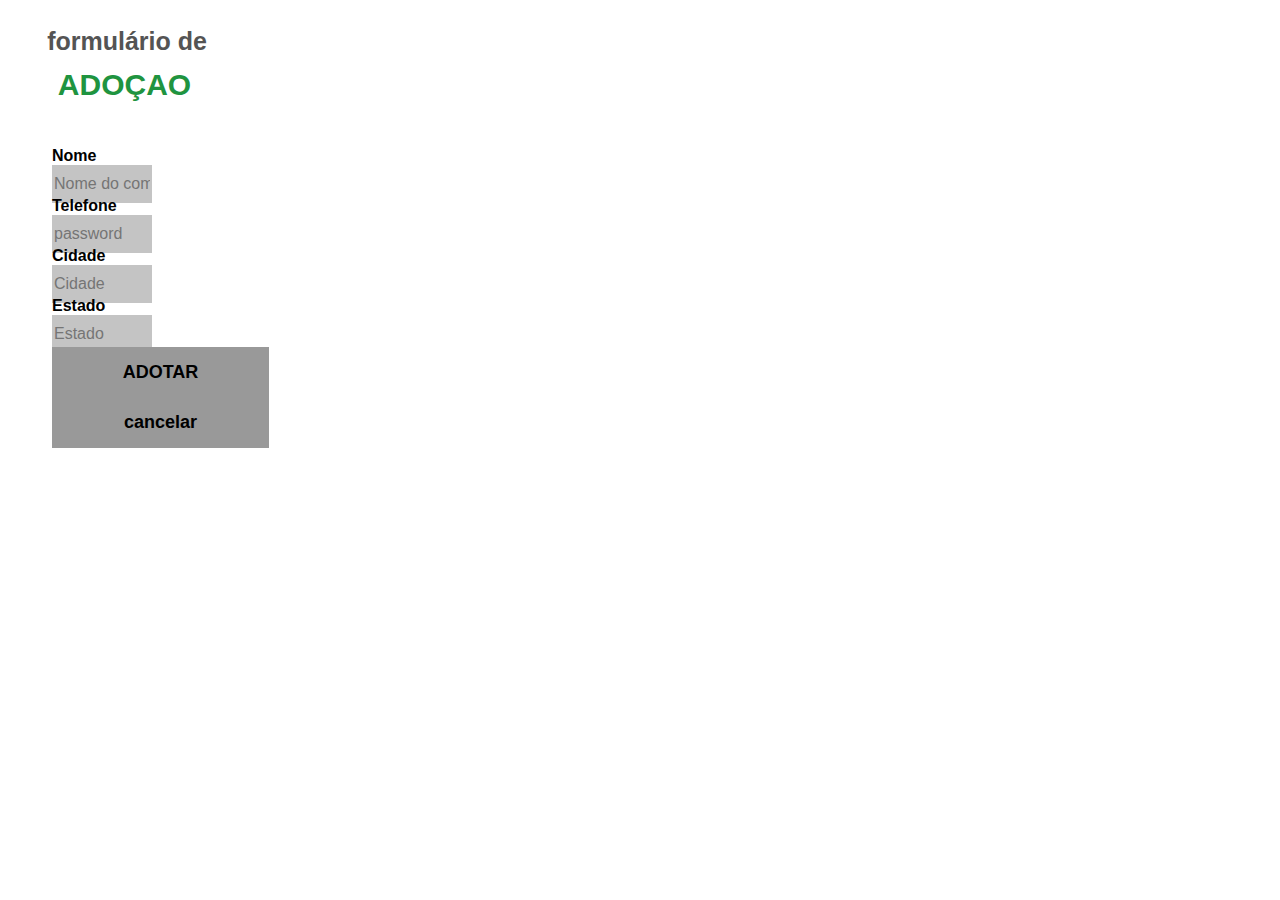
==== adocao.html @ 8527cda0 "quase" ====
<!DOCTYPE html>
<html lang="en">

<head>
    <meta charset="UTF-8">
    <meta http-equiv="X-UA-Compatible" content="IE=edge">
    <meta name="viewport" content="width=device-width, initial-scale=1.0">
    <link rel="stylesheet" href="adocao.css">
    <title>Formulário de Adoção</title>
</head>

<body>
 
        <div>
            <h4>formulário de</h4>
            <h1>ADOÇAO</h1>




            <p><label for="cNome">Nome</label><input type="text" name="tNome" id="cNome" size="20" maxlength="30"
                    placeholder="Nome do completo"> </p>
            <p> <label for="cSenha"> Telefone</label><input type="password" name="tTelefone" id="cTelefone" size="15"
                    maxlength="8" placeholder="password"></p>
            <p> <label for="cEmail">Cidade</label><input type="cidade" name="tCidade" id="cCidade" size="20"
                    maxlength="40" placeholder="Cidade"></p>
            <p> <label for="cEstado">Estado</label><input type="estado" name="tEstdo" id="cEstado" size="20"
                    maxlength="40" placeholder="Estado"></p>


            <p>

                <button class="button">ADOTAR</button>

            </p>
            <p>
                <button>cancelar</button>

            </p>
           
        </div>
    
</body>

</html>
---- adocao.css ----
* {
    margin: 0;
    box-sizing: border-box;
}

body {
    text-align: center;
    background-repeat:no-repeat ;
    background-size: cover;
    background-color: #ffffff;
    padding: 27px;
}
div {
    width: 700px;
    font-size: 700px;
    font-family: Arial;
    text-align: center;


}

h1 {
    font-size: 30px;
    font-family: Arial, sans-serif;
    width: 195px;
    height: 54px;
    text-align: center;
    left: 88px;
    top: 28px;
    color: #1F9440;
}

h4 {
    font-size: 25px;
    font-family: Arial, sans-serif;
    width: 200px;
    height: 41px;
    text-align: center;
    left: 88px;
    top: 28px;
    color: #545454;
}



p {
    width: 55px;
    height: 27px;
    left: 164px;
    top: 42px;
    font-size: 15px;
    padding: 25px;
    color: #000000;


}
label{
    font-family: Arial,  sans-serif;
    font-size: 16px;
    font-weight: bold;
    display: block;
}
input, textarea{
    display: block;
    width: 100px;
    height: 38px;
    background-color: #c4c4c4;
    border: none;
    border-radius: 0;
    color:#202020;
    font-size: 16px;
    margin-bottom: 12px;
}
textarea{
    height: 94px;
}

div button{
    font-size: 18px;
    font-weight: bold;
    padding-top: 15px;
    padding-bottom: 15px;
    width: 217px;
    background-color: #999999;
    border: 0;
    display: block;
    margin-left: auto;
    margin-right: auto;
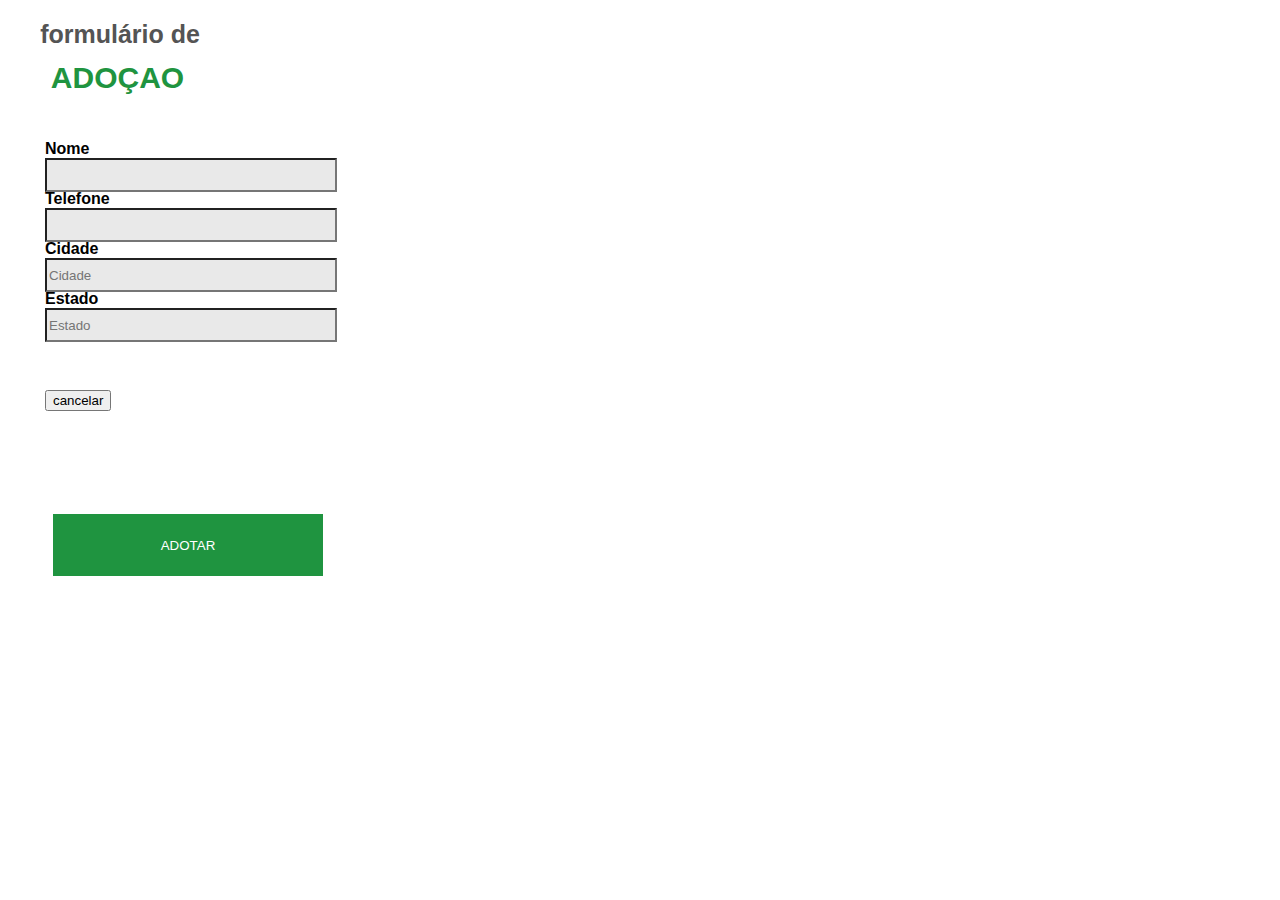
==== commit 748e0dbd: "ainda não" ====
--- a/adocao.html
+++ b/adocao.html
@@ -2,44 +2,50 @@
 <html lang="en">
 
 <head>
-    <meta charset="UTF-8">
-    <meta http-equiv="X-UA-Compatible" content="IE=edge">
-    <meta name="viewport" content="width=device-width, initial-scale=1.0">
-    <link rel="stylesheet" href="adocao.css">
-    <title>Formulário de Adoção</title>
+        <meta charset="UTF-8">
+        <meta http-equiv="X-UA-Compatible" content="IE=edge">
+        <meta name="viewport" content="width=device-width, initial-scale=1.0">
+        <link rel="stylesheet" href="adocao.css">
+        <title>Formulário de Adoção</title>
 </head>
 
 <body>
- 
+
         <div>
-            <h4>formulário de</h4>
-            <h1>ADOÇAO</h1>
+                <h4>formulário de</h4>
+                <h1>ADOÇAO</h1>
+
+        </div>
+        <div>
+
+                <p>
+                        <label>Nome</label>
+                <input> 
+               </p>
+                <p> 
+                        <label> Telefone</label>
+                        <input>
+                </p>
+                <p> <label for="cEmail">Cidade</label><input type="cidade" name="tCidade" id="cCidade" size="20"
+                                maxlength="40" placeholder="Cidade"></p>
+                <p> <label for="cEstado">Estado</label><input type="estado" name="tEstdo" id="cEstado" size="20"
+                                maxlength="40" placeholder="Estado"></p>
+        </div>
+        <div>
+                <p>
+
+                        <button class="button">ADOTAR</button>
+
+                </p>
+        </div>
+        <div>
+                <p>
+                        <button>cancelar</button>
+
+                </p>
+        </div>
 
 
-
-
-            <p><label for="cNome">Nome</label><input type="text" name="tNome" id="cNome" size="20" maxlength="30"
-                    placeholder="Nome do completo"> </p>
-            <p> <label for="cSenha"> Telefone</label><input type="password" name="tTelefone" id="cTelefone" size="15"
-                    maxlength="8" placeholder="password"></p>
-            <p> <label for="cEmail">Cidade</label><input type="cidade" name="tCidade" id="cCidade" size="20"
-                    maxlength="40" placeholder="Cidade"></p>
-            <p> <label for="cEstado">Estado</label><input type="estado" name="tEstdo" id="cEstado" size="20"
-                    maxlength="40" placeholder="Estado"></p>
-
-
-            <p>
-
-                <button class="button">ADOTAR</button>
-
-            </p>
-            <p>
-                <button>cancelar</button>
-
-            </p>
-           
-        </div>
-    
 </body>
 
 </html>--- a/adocao.css
+++ b/adocao.css
@@ -3,21 +3,20 @@
     box-sizing: border-box;
 }
 
-body {
-    text-align: center;
-    background-repeat:no-repeat ;
-    background-size: cover;
-    background-color: #ffffff;
-    padding: 27px;
+body{
+    margin: 0;
+    background-position: 0%;
+    padding: 20px;
 }
 div {
-    width: 700px;
+    width: 960px;
     font-size: 700px;
     font-family: Arial;
     text-align: center;
 
 
 }
+
 
 h1 {
     font-size: 30px;
@@ -59,30 +58,29 @@
     font-size: 16px;
     font-weight: bold;
     display: block;
+    
 }
-input, textarea{
-    display: block;
-    width: 100px;
-    height: 38px;
-    background-color: #c4c4c4;
-    border: none;
-    border-radius: 0;
-    color:#202020;
-    font-size: 16px;
-    margin-bottom: 12px;
-}
-textarea{
-    height: 94px;
+input{
+  
+    width: 292px;
+    height: 34px;
+    background:#E9E9E9;;
+   left: 42px;
+   top: 270px;
+ 
+   
+   
 }
 
-div button{
-    font-size: 18px;
-    font-weight: bold;
-    padding-top: 15px;
-    padding-bottom: 15px;
-    width: 217px;
-    background-color: #999999;
-    border: 0;
-    display: block;
-    margin-left: auto;
-    margin-right: auto;
+
+.button{
+    position: absolute;
+    width: 270px;
+    height: 62px;
+    top: 514px;
+    left: 53px;
+    background:#1F9440;
+    border: 50px;
+    color: #ffffff;
+  
+}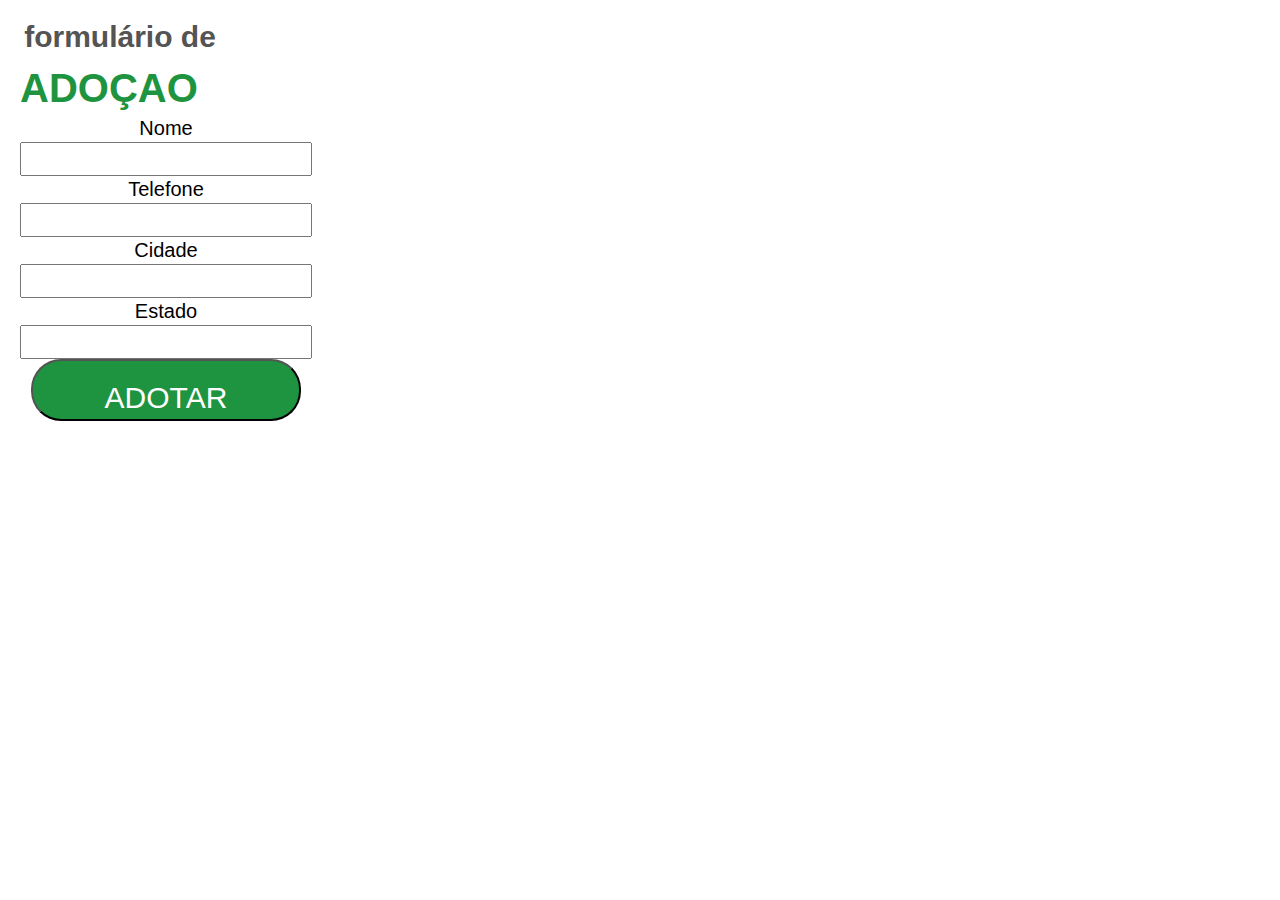
==== commit 0df568da: "Só estudando" ====
--- a/adocao.html
+++ b/adocao.html
@@ -10,39 +10,27 @@
 </head>
 
 <body>
+        <header>
 
-        <div>
                 <h4>formulário de</h4>
                 <h1>ADOÇAO</h1>
+        </header>
+        <form action="">
+                <label>Nome</label><br>
+                <input type="text"><br>
+                <label for="">Telefone</label><br>
+                <input type="text"><br>
+                <label for="">Cidade</label><br>
+                <input type="text"><br>
+                <label for="">Estado</label><br>
+                <input type="text"><br>
+                
+               
 
-        </div>
+        </form>
         <div>
-
-                <p>
-                        <label>Nome</label>
-                <input> 
-               </p>
-                <p> 
-                        <label> Telefone</label>
-                        <input>
-                </p>
-                <p> <label for="cEmail">Cidade</label><input type="cidade" name="tCidade" id="cCidade" size="20"
-                                maxlength="40" placeholder="Cidade"></p>
-                <p> <label for="cEstado">Estado</label><input type="estado" name="tEstdo" id="cEstado" size="20"
-                                maxlength="40" placeholder="Estado"></p>
-        </div>
-        <div>
-                <p>
-
-                        <button class="button">ADOTAR</button>
-
-                </p>
-        </div>
-        <div>
-                <p>
-                        <button>cancelar</button>
-
-                </p>
+                <button>ADOTAR</button>
+                
         </div>
 
 
--- a/adocao.css
+++ b/adocao.css
@@ -3,84 +3,80 @@
     box-sizing: border-box;
 }
 
-body{
-    margin: 0;
-    background-position: 0%;
+body {
+    position: absolute;
+    text-align: center;
+    background-size: cover;
+    background-color: #ffff;
     padding: 20px;
 }
-div {
-    width: 960px;
-    font-size: 700px;
-    font-family: Arial;
+
+h4 {
+    text-align: center;
+    width: 200px;
+    height: 41px;
+    left: 88px;
+    top: 28px;
+    font-family: Arial, sans-serif;
+    font-style: normal;
+    font-size: 30px;
+    text-align: center;
+    color: #545454;
+
+}
+
+h1 {
+    text-align: center;
+    width: 175px;
+    height: 54px;
+    left: 100px;
+    top: 69px;
+    font-family: Arial, sans-serif;
+    font-style: normal;
+    font-size: 40px;
+    line-height: 54px;
+    text-align: center;
+    color: #1F9440;
+}
+
+form {
+
+
+    font-family: Arial, sans-serif;
+    font-style: normal;
+    font-weight: 300;
+    font-size: 20px;
+    line-height: 27px;
     text-align: center;
 
 
 }
 
-
-h1 {
-    font-size: 30px;
-    font-family: Arial, sans-serif;
-    width: 195px;
-    height: 54px;
-    text-align: center;
-    left: 88px;
-    top: 28px;
-    color: #1F9440;
-}
-
-h4 {
-    font-size: 25px;
-    font-family: Arial, sans-serif;
-    width: 200px;
-    height: 41px;
-    text-align: center;
-    left: 88px;
-    top: 28px;
-    color: #545454;
-}
-
-
-
-p {
+label {
     width: 55px;
     height: 27px;
-    left: 164px;
-    top: 42px;
-    font-size: 15px;
-    padding: 25px;
+    left: 42px;
+    top: 164px;
     color: #000000;
 
-
-}
-label{
-    font-family: Arial,  sans-serif;
-    font-size: 16px;
-    font-weight: bold;
-    display: block;
-    
 }
 input{
-  
     width: 292px;
     height: 34px;
-    background:#E9E9E9;;
-   left: 42px;
-   top: 270px;
- 
+    top: 191px;
+    left: 42px;
+    color: #E9E9E9;
+}
+button{
+    font-size: 30px;
+    color: #FFFFFF;
+    width: 270px;
+    height: 62px;
+    top: 646px;
+    left: 53px;
+    background-color: #1F9440;
+    border-radius: 30px;
+    padding: 20PX;
    
    
-}
-
-
-.button{
-    position: absolute;
-    width: 270px;
-    height: 62px;
-    top: 514px;
-    left: 53px;
-    background:#1F9440;
-    border: 50px;
-    color: #ffffff;
-  
 }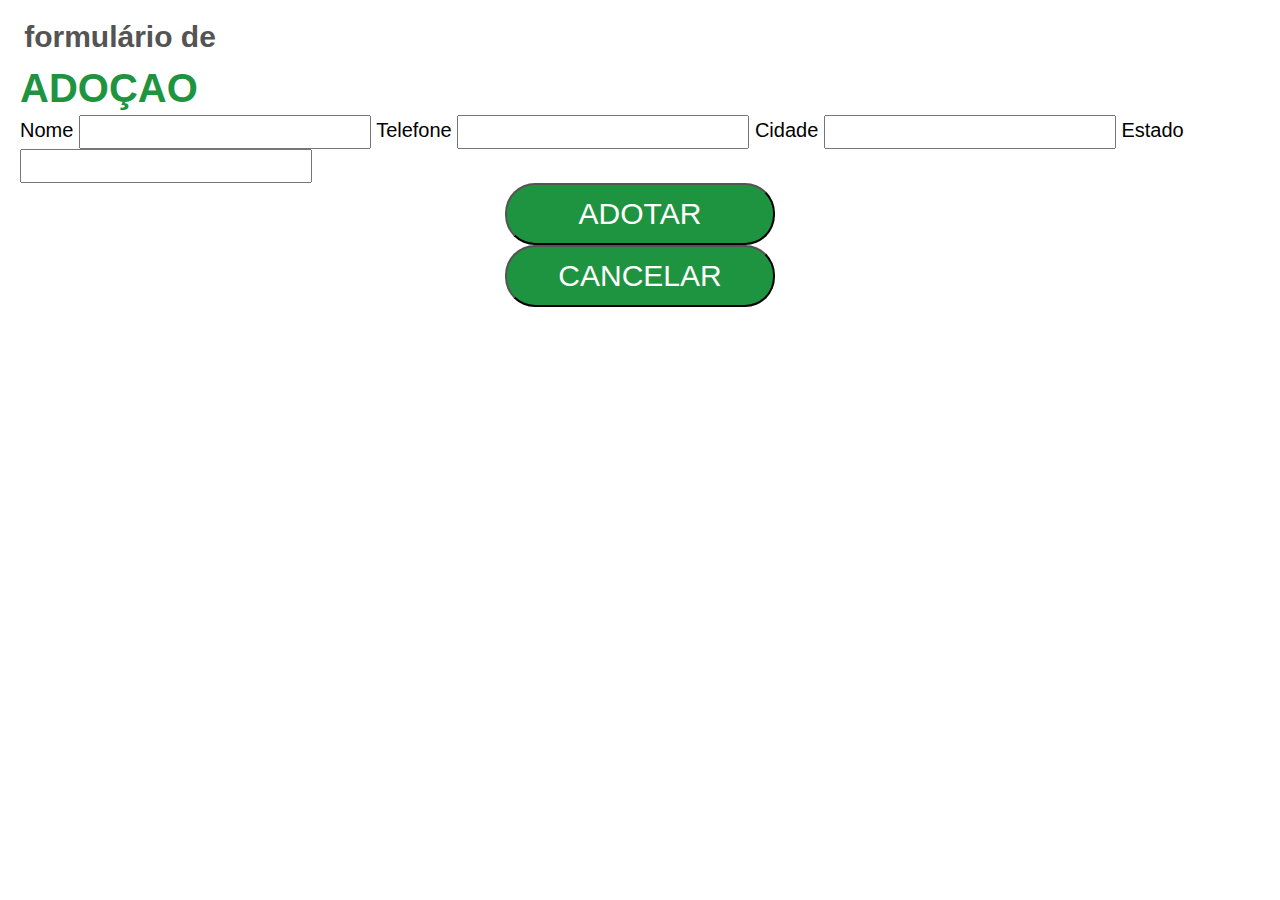
==== commit 1e39943f: "quase lá" ====
--- a/adocao.html
+++ b/adocao.html
@@ -16,14 +16,14 @@
                 <h1>ADOÇAO</h1>
         </header>
         <form action="">
-                <label>Nome</label><br>
-                <input type="text"><br>
-                <label for="">Telefone</label><br>
-                <input type="text"><br>
-                <label for="">Cidade</label><br>
-                <input type="text"><br>
-                <label for="">Estado</label><br>
-                <input type="text"><br>
+                <label>Nome</label>
+                <input type="text">
+                <label for="">Telefone</label>
+                <input type="text">
+                <label for="">Cidade</label>
+                <input type="text">
+                <label for="">Estado</label>
+                <input type="text">
                 
                
 
@@ -32,6 +32,9 @@
                 <button>ADOTAR</button>
                 
         </div>
+        <div>
+                <button>CANCELAR</button>
+        </div>
 
 
 </body>
--- a/adocao.css
+++ b/adocao.css
@@ -9,10 +9,12 @@
     background-size: cover;
     background-color: #ffff;
     padding: 20px;
+   
 }
 
+
 h4 {
-    text-align: center;
+    text-align: justify;
     width: 200px;
     height: 41px;
     left: 88px;
@@ -47,7 +49,7 @@
     font-weight: 300;
     font-size: 20px;
     line-height: 27px;
-    text-align: center;
+    text-align:left;
 
 
 }
@@ -58,7 +60,7 @@
     left: 42px;
     top: 164px;
     color: #000000;
-
+ 
 }
 input{
     width: 292px;
@@ -76,7 +78,7 @@
     left: 53px;
     background-color: #1F9440;
     border-radius: 30px;
-    padding: 20PX;
+  
    
    
 }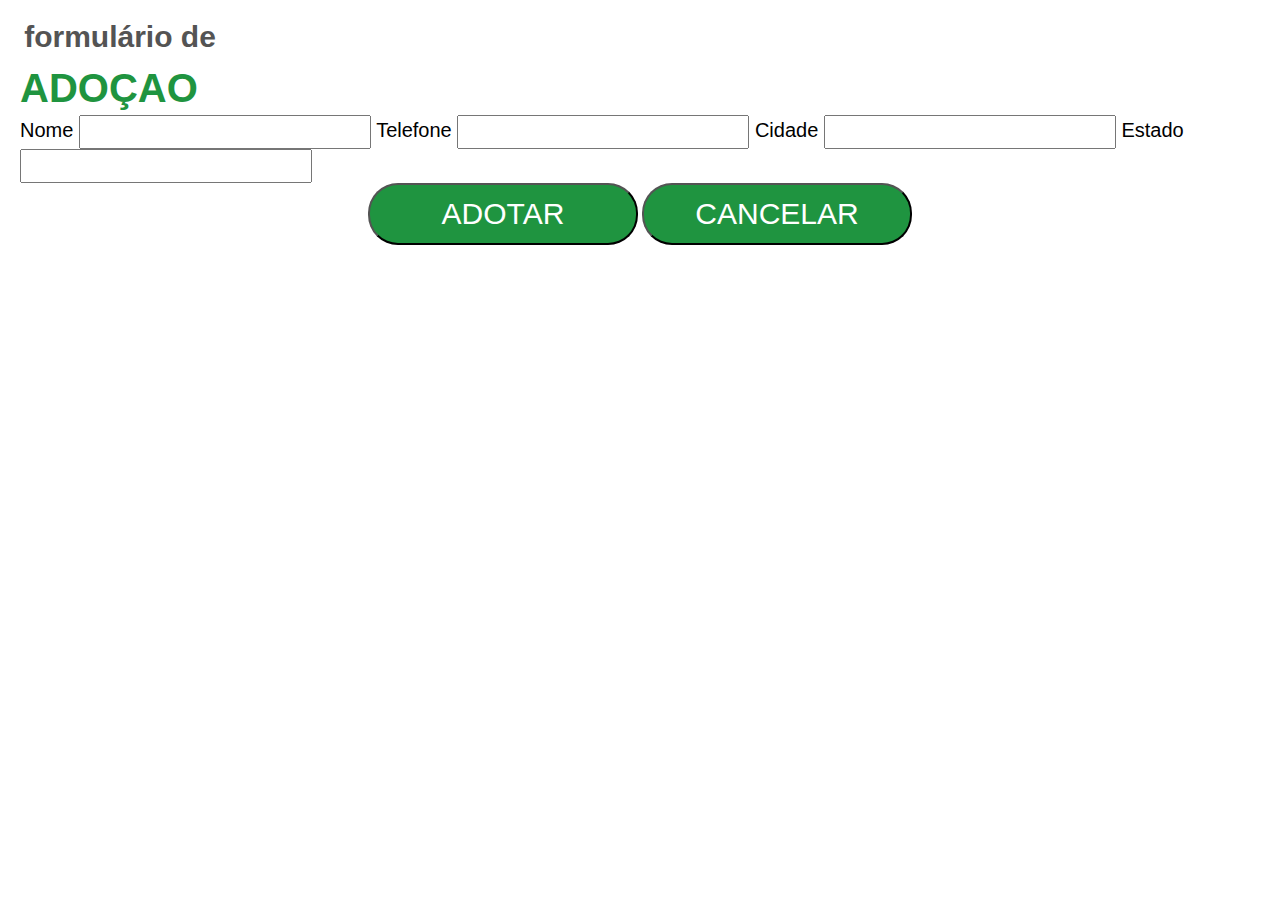
==== commit 49451d9d: "quase lá" ====
--- a/adocao.html
+++ b/adocao.html
@@ -25,17 +25,14 @@
                 <label for="">Estado</label>
                 <input type="text">
                 
-               
-
+                
         </form>
         <div>
                 <button>ADOTAR</button>
+                <button>CANCELAR</button>
                 
         </div>
-        <div>
-                <button>CANCELAR</button>
-        </div>
-
+       
 
 </body>
 
--- a/adocao.css
+++ b/adocao.css
@@ -14,7 +14,7 @@
 
 
 h4 {
-    text-align: justify;
+   
     width: 200px;
     height: 41px;
     left: 88px;
@@ -50,7 +50,7 @@
     font-size: 20px;
     line-height: 27px;
     text-align:left;
-
+   
 
 }
 
@@ -68,6 +68,7 @@
     top: 191px;
     left: 42px;
     color: #E9E9E9;
+    
 }
 button{
     font-size: 30px;
@@ -78,7 +79,7 @@
     left: 53px;
     background-color: #1F9440;
     border-radius: 30px;
-  
+   
    
    
 }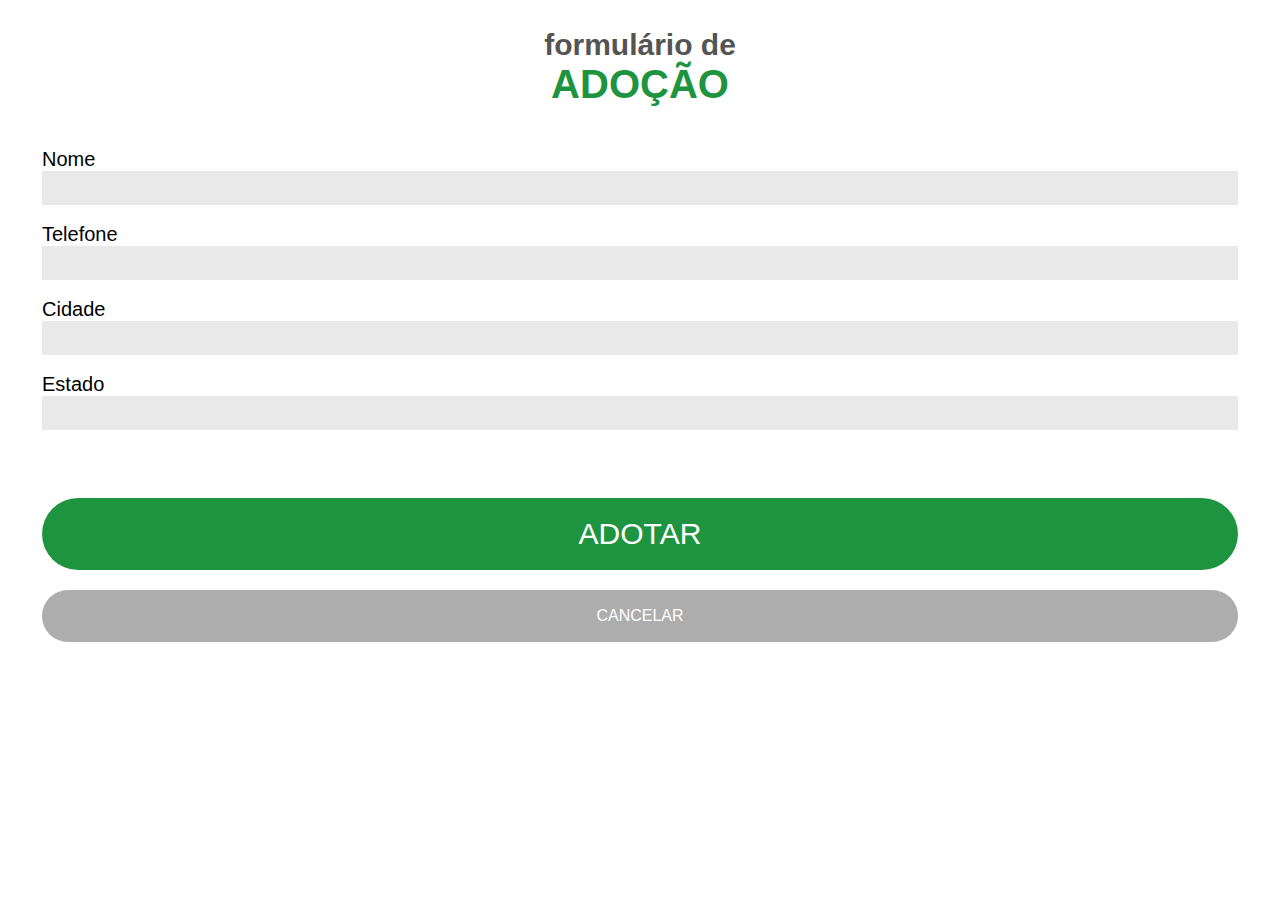
==== commit 0fa2ce24: "Finalmente finalizado" ====
--- a/adocao.html
+++ b/adocao.html
@@ -10,29 +10,32 @@
 </head>
 
 <body>
-        <header>
+        <main>
 
-                <h4>formulário de</h4>
-                <h1>ADOÇAO</h1>
-        </header>
-        <form action="">
-                <label>Nome</label>
-                <input type="text">
-                <label for="">Telefone</label>
-                <input type="text">
-                <label for="">Cidade</label>
-                <input type="text">
-                <label for="">Estado</label>
-                <input type="text">
-                
-                
-        </form>
-        <div>
-                <button>ADOTAR</button>
-                <button>CANCELAR</button>
-                
-        </div>
-       
+                <h2>formulário de</h2>
+                <h1>ADOÇÃO</h1>
+
+                <form action="">
+                        <p> <label>Nome</label>
+                                <input type="text">
+                        </p>
+                        <p> <label for="">Telefone</label>
+                                <input type="text">
+                        </p>
+                        <p> <label for="">Cidade</label>
+                                <input type="text">
+                        </p>
+                        <p> <label for="">Estado</label>
+                                <input type="text">
+                        </p>
+                        <p>
+                                <button>ADOTAR</button>
+                                <a href="tobby.html">CANCELAR</a>
+                        </p>
+
+                </form>
+
+        </main>
 
 </body>
 
--- a/adocao.css
+++ b/adocao.css
@@ -1,85 +1,74 @@
 * {
     margin: 0;
+    padding: 0;
     box-sizing: border-box;
 }
 
-body {
-    position: absolute;
+main {
     text-align: center;
-    background-size: cover;
-    background-color: #ffff;
-    padding: 20px;
-   
+    font-family:  sans-serif;
+    padding-left: 42px;
+    padding-right: 42px;
 }
 
 
-h4 {
-   
-    width: 200px;
-    height: 41px;
-    left: 88px;
-    top: 28px;
-    font-family: Arial, sans-serif;
-    font-style: normal;
+h2 {
+    padding-top: 28px;
     font-size: 30px;
-    text-align: center;
     color: #545454;
+    
+    
 
 }
 
 h1 {
-    text-align: center;
-    width: 175px;
-    height: 54px;
-    left: 100px;
-    top: 69px;
-    font-family: Arial, sans-serif;
-    font-style: normal;
     font-size: 40px;
-    line-height: 54px;
-    text-align: center;
     color: #1F9440;
+    margin-bottom: 41px;
+   
+   
 }
-
-form {
-
-
-    font-family: Arial, sans-serif;
-    font-style: normal;
-    font-weight: 300;
-    font-size: 20px;
-    line-height: 27px;
-    text-align:left;
-   
-
+p{
+    text-align: left;
 }
 
 label {
-    width: 55px;
-    height: 27px;
-    left: 42px;
-    top: 164px;
-    color: #000000;
+    display: block;
+    font-size: 20px;
+   
  
 }
+
 input{
-    width: 292px;
+    width: 100%;
     height: 34px;
-    top: 191px;
-    left: 42px;
-    color: #E9E9E9;
-    
+    margin-bottom: 18px;
+   background-color:  #E9E9E9;
+    border: none;
 }
+
 button{
+    width: 100%;
+    height: 72px;
     font-size: 30px;
     color: #FFFFFF;
-    width: 270px;
-    height: 62px;
-    top: 646px;
-    left: 53px;
     background-color: #1F9440;
-    border-radius: 30px;
+   border: none;
+    border-radius: 50px;
+   margin-bottom: 20px;
+   margin-top: 50px;
    
-   
-   
-}+}
+a{
+    display: block;
+    margin-left: auto;
+    margin-right: auto;
+    width: 100%;
+    color: white;
+    text-decoration: none;
+    background-color: #adadad;
+    padding-top: 17PX;
+    padding-bottom: 17PX;
+    text-align: center;
+    border-radius: 50px;
+}
